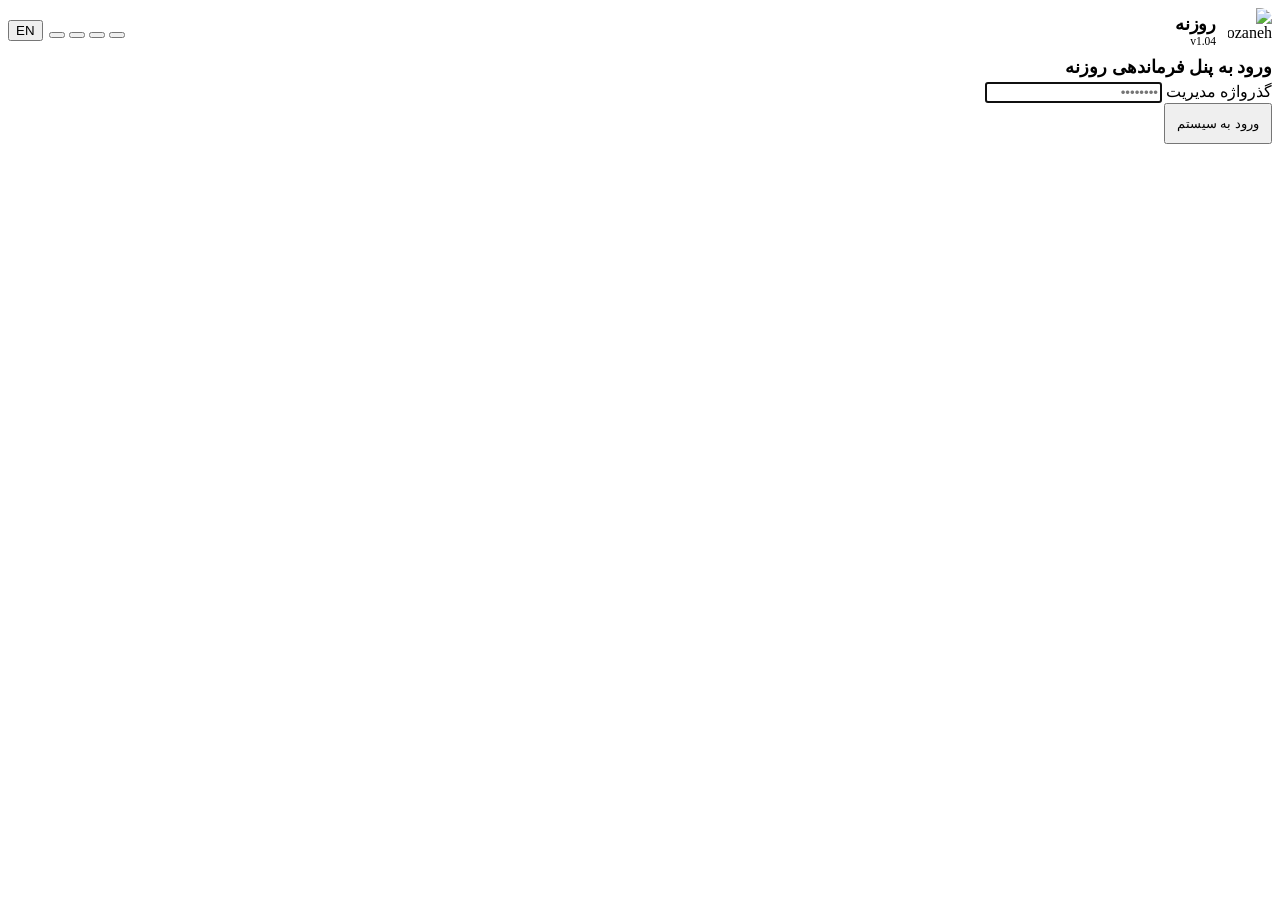
==== static/login.html @ 3da148fd "Add files via upload" ====
<!doctype html>
<html lang="fa" dir="rtl" data-theme="slate">
<head>
  <meta charset="utf-8"/>
  <meta name="viewport" content="width=device-width,initial-scale=1"/>
  <title>ورود · Rozaneh</title>
  <link rel="icon" type="image/svg+xml" href="/favicon.svg"/>
  <link rel="stylesheet" href="/assets/style.css?v=1.04"/>
</head>
<body>
  <div class="login-wrap">
    <form class="login-card form" id="loginForm" autocomplete="on">
      <div style="display:flex;align-items:center;justify-content:space-between;gap:10px">
        <div style="display:flex;align-items:center;gap:12px">
          <img src="/assets/logo.svg" alt="Rozaneh" width="44" height="44" style="border-radius:12px;box-shadow:0 6px 18px var(--brand-glow)"/>
          <div>
            <div style="font-weight:800;font-size:18px;letter-spacing:-.01em" id="appName">روزنه</div>
            <div style="font-size:11.5px;color:var(--muted)" id="verTag">v1.04</div>
          </div>
        </div>
        <div style="display:flex;gap:6px;align-items:center">
          <div class="theme-switch" id="themeToggle">
            <button class="theme-dot" data-t="slate"   type="button" title="Aurora Dark"></button>
            <button class="theme-dot" data-t="cyber"   type="button" title="Cyber Obsidian"></button>
            <button class="theme-dot" data-t="emerald" type="button" title="Persian Emerald"></button>
            <button class="theme-dot" data-t="amber"   type="button" title="Silk Daylight"></button>
          </div>
          <button class="btn btn-sm" type="button" id="langToggle">EN</button>
        </div>
      </div>

      <div style="margin-top:4px">
        <h1 style="font-size:18px;font-weight:800;margin:4px 0 4px" id="tTitle">ورود به پنل فرماندهی روزنه</h1>
        <p style="font-size:12.5px;color:var(--muted);margin:0" id="tSub"></p>
      </div>

      <div class="field">
        <label for="password" id="tPwd">گذرواژه مدیریت</label>
        <input class="input" id="password" name="password" type="password" required autofocus placeholder="••••••••"/>
      </div>

      <div id="errBox" class="pill err" style="display:none;justify-content:center;padding:9px"></div>

      <button class="btn btn-primary" type="submit" id="submitBtn" style="justify-content:center;padding:11px">
        ورود به سیستم
      </button>

      <div id="hintBox" style="font-size:11.5px;color:var(--muted);text-align:center;display:none;padding:8px 10px;border-radius:10px;background:var(--surface-2)"></div>
    </form>
  </div>

  <script src="/assets/i18n.js?v=1.04"></script>
  <script>
    (function () {
      const DICT = window.ROZANEH_I18N;
      let lang = localStorage.getItem("rz.lang") || "fa";
      let theme = localStorage.getItem("rz.theme") || "slate";
      const t = (k) => (DICT[lang] && DICT[lang][k]) || DICT.fa[k] || k;

      function apply() {
        document.documentElement.lang = lang;
        document.documentElement.dir = lang === "fa" ? "rtl" : "ltr";
        document.documentElement.dataset.theme = theme;
        document.getElementById("appName").textContent = t("app.name");
        document.getElementById("tTitle").textContent = t("login.title");
        document.getElementById("tSub").textContent = t("login.sub");
        document.getElementById("tPwd").textContent = t("login.password");
        document.getElementById("submitBtn").textContent = t("login.submit");
        document.getElementById("hintBox").textContent = t("login.hint");
        document.getElementById("langToggle").textContent = t("top.lang");
        document.querySelectorAll(".theme-dot").forEach((b) =>
          b.classList.toggle("active", b.dataset.t === theme)
        );
      }

      fetch("/api/meta").then((r) => r.json()).then((m) => {
        if (m.authenticated) { location.href = "/"; return; }
        document.getElementById("verTag").textContent = "v" + m.version;
        if (!localStorage.getItem("rz.theme") && m.defaults) theme = m.defaults.theme;
        if (!localStorage.getItem("rz.lang") && m.defaults) lang = m.defaults.language;
        if (m.bootstrap_password) document.getElementById("hintBox").style.display = "block";
        apply();
      }).catch(apply);

      document.getElementById("langToggle").onclick = () => {
        lang = lang === "fa" ? "en" : "fa";
        localStorage.setItem("rz.lang", lang);
        apply();
      };
      document.getElementById("themeToggle").onclick = (e) => {
        const b = e.target.closest("[data-t]");
        if (!b) return;
        theme = b.dataset.t;
        localStorage.setItem("rz.theme", theme);
        apply();
      };

      document.getElementById("loginForm").onsubmit = async (e) => {
        e.preventDefault();
        const err = document.getElementById("errBox");
        err.style.display = "none";
        const btn = document.getElementById("submitBtn");
        btn.disabled = true;
        try {
          const r = await fetch("/api/login", {
            method: "POST",
            headers: { "content-type": "application/json" },
            body: JSON.stringify({ password: document.getElementById("password").value })
          });
          if (!r.ok) {
            err.textContent = t("login.wrong");
            err.style.display = "flex";
            return;
          }
          location.href = "/";
        } finally {
          btn.disabled = false;
        }
      };
      apply();
    })();
  </script>
</body>
</html>
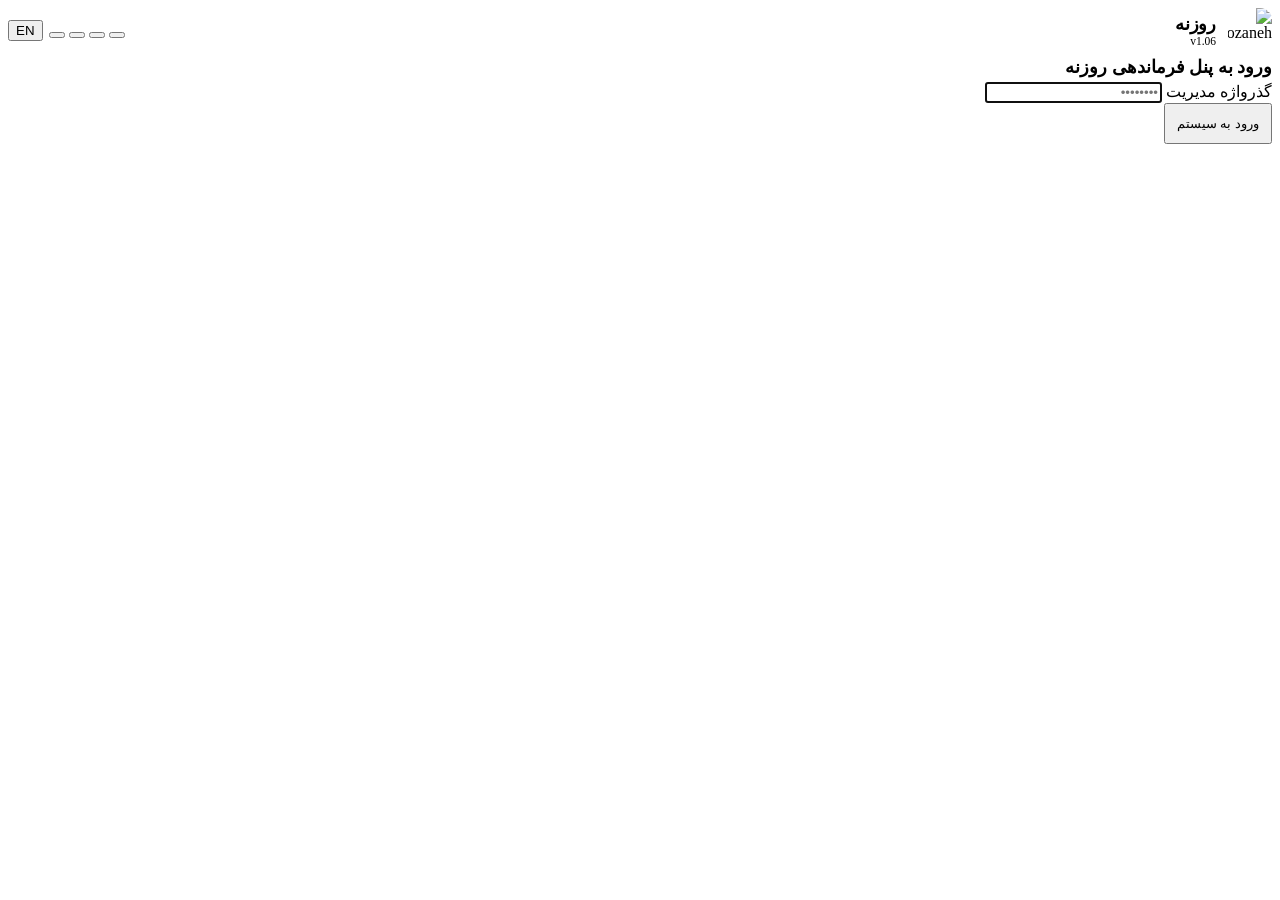
==== commit 4b5694df: "Add files via upload" ====
--- a/static/login.html
+++ b/static/login.html
@@ -5,7 +5,7 @@
   <meta name="viewport" content="width=device-width,initial-scale=1"/>
   <title>ورود · Rozaneh</title>
   <link rel="icon" type="image/svg+xml" href="/favicon.svg"/>
-  <link rel="stylesheet" href="/assets/style.css?v=1.04"/>
+  <link rel="stylesheet" href="/assets/style.css?v=1.06"/>
 </head>
 <body>
   <div class="login-wrap">
@@ -15,7 +15,7 @@
           <img src="/assets/logo.svg" alt="Rozaneh" width="44" height="44" style="border-radius:12px;box-shadow:0 6px 18px var(--brand-glow)"/>
           <div>
             <div style="font-weight:800;font-size:18px;letter-spacing:-.01em" id="appName">روزنه</div>
-            <div style="font-size:11.5px;color:var(--muted)" id="verTag">v1.04</div>
+            <div style="font-size:11.5px;color:var(--muted)" id="verTag">v1.06</div>
           </div>
         </div>
         <div style="display:flex;gap:6px;align-items:center">
@@ -49,7 +49,7 @@
     </form>
   </div>
 
-  <script src="/assets/i18n.js?v=1.04"></script>
+  <script src="/assets/i18n.js?v=1.06"></script>
   <script>
     (function () {
       const DICT = window.ROZANEH_I18N;
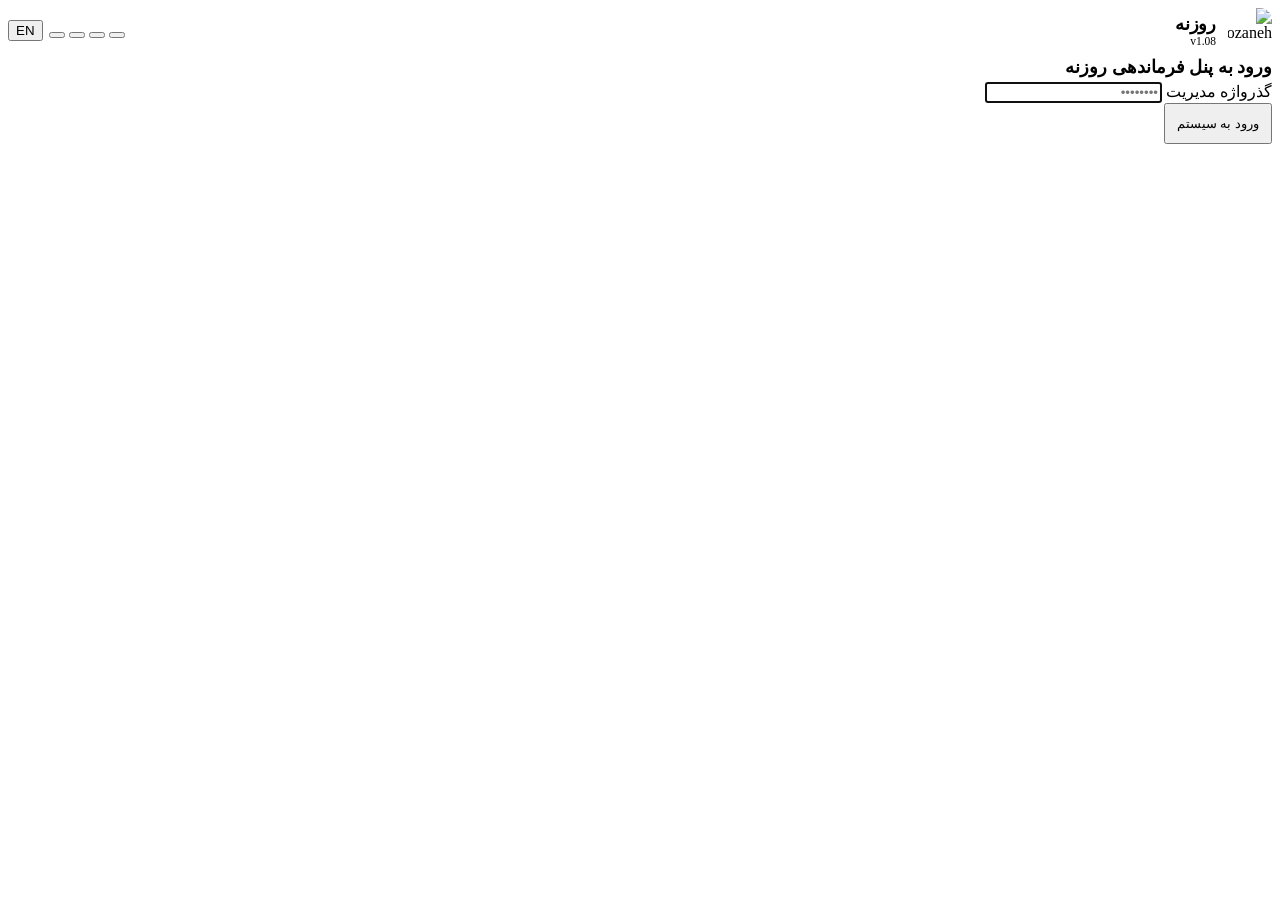
==== commit 2000bffd: "Add files via upload" ====
--- a/static/login.html
+++ b/static/login.html
@@ -5,7 +5,7 @@
   <meta name="viewport" content="width=device-width,initial-scale=1"/>
   <title>ورود · Rozaneh</title>
   <link rel="icon" type="image/svg+xml" href="/favicon.svg"/>
-  <link rel="stylesheet" href="/assets/style.css?v=1.06"/>
+  <link rel="stylesheet" href="/assets/style.css?v=1.08"/>
 </head>
 <body>
   <div class="login-wrap">
@@ -15,7 +15,7 @@
           <img src="/assets/logo.svg" alt="Rozaneh" width="44" height="44" style="border-radius:12px;box-shadow:0 6px 18px var(--brand-glow)"/>
           <div>
             <div style="font-weight:800;font-size:18px;letter-spacing:-.01em" id="appName">روزنه</div>
-            <div style="font-size:11.5px;color:var(--muted)" id="verTag">v1.06</div>
+            <div style="font-size:11.5px;color:var(--muted)" id="verTag">v1.08</div>
           </div>
         </div>
         <div style="display:flex;gap:6px;align-items:center">
@@ -49,7 +49,7 @@
     </form>
   </div>
 
-  <script src="/assets/i18n.js?v=1.06"></script>
+  <script src="/assets/i18n.js?v=1.08"></script>
   <script>
     (function () {
       const DICT = window.ROZANEH_I18N;
@@ -68,9 +68,12 @@
         document.getElementById("submitBtn").textContent = t("login.submit");
         document.getElementById("hintBox").textContent = t("login.hint");
         document.getElementById("langToggle").textContent = t("top.lang");
-        document.querySelectorAll(".theme-dot").forEach((b) =>
-          b.classList.toggle("active", b.dataset.t === theme)
-        );
+        document.querySelectorAll(".theme-dot").forEach((b) => {
+          b.classList.toggle("active", b.dataset.t === theme);
+          const label = t("theme." + b.dataset.t);
+          b.title = label;
+          b.setAttribute("aria-label", label);
+        });
       }
 
       fetch("/api/meta").then((r) => r.json()).then((m) => {
